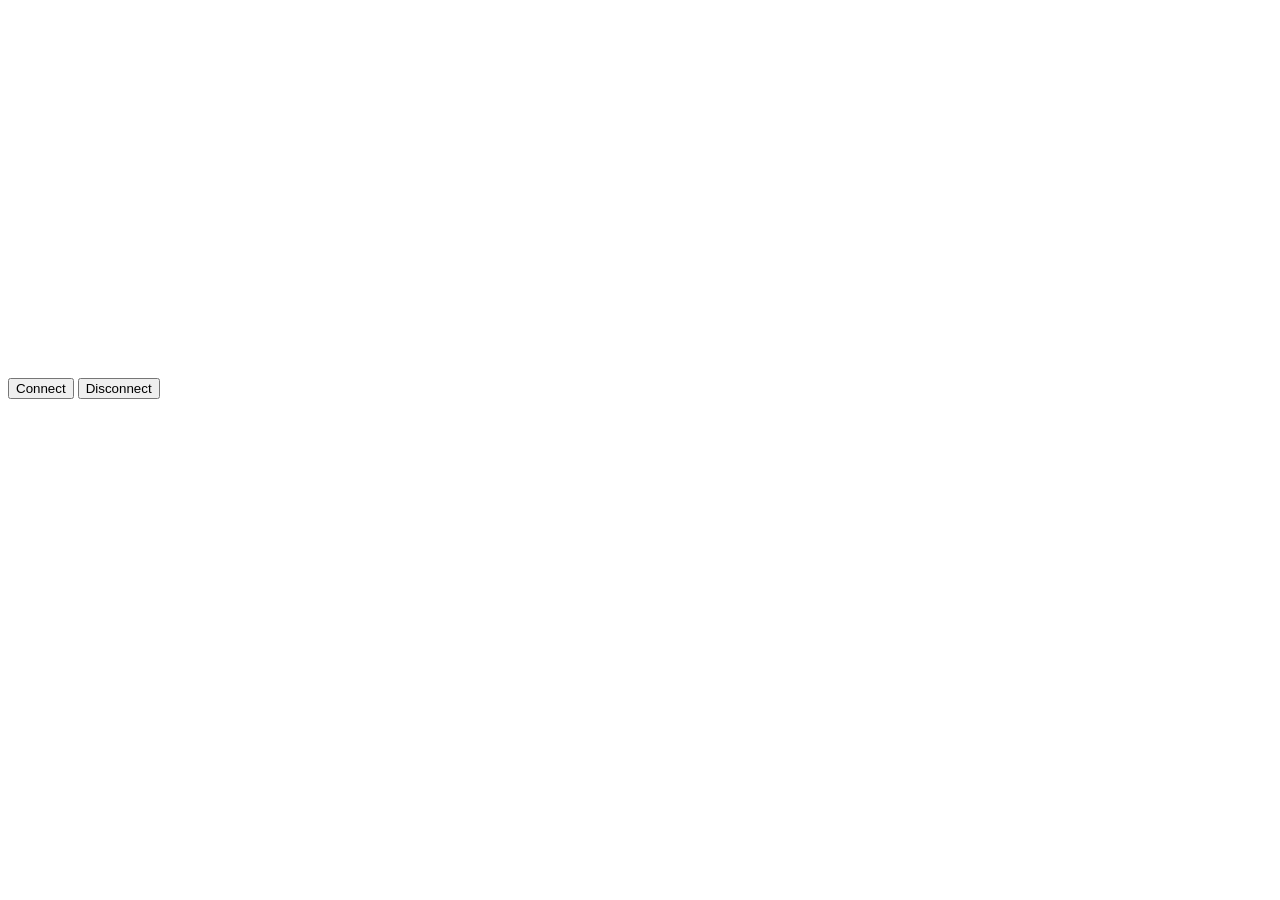
==== index.html @ 725ea94a "Update index.html" ====
</html>
<head>
  <title>Bangle.js Heartrate streaming graph</title>
</head>
<body>
  <script src="https://canvasjs.com/assets/script/canvasjs.min.js"></script>
  <script src="https://www.puck-js.com/puck.js"></script>
  <div id="chartContainer" style="height: 370px; width:100%;"></div>
  <button id="btnConnect">Connect</button>
  <button id="btndisconnect">Disconnect</button>
</body>
</html>
<script>
  // Code to upload to Bangle.js
  var BANGLE_CODE = `
  Bangle.setHRMPower(1)
  Bangle.on('HRM',function(hrm) {
    var d = [
      "H",
      hrm.bpm,
      hrm.confidence
      ];
    Bluetooth.println(d.join(","));
  })
  `;

  // When we click the connect button...
  var connection;
  document.getElementById("btnConnect").addEventListener("click", function() {
    // disconnect if connected already
    if (connection) {
      connection.close();
      connection = undefined;
    }
    // Connect
    Puck.connect(function(c) {
      if (!c) {
        alert("Couldn't connect!");
        return;
      }
      connection = c;
      // Handle the data we get back, and call 'onLine'
      // whenever we get a line
      var buf = "";
      connection.on("data", function(d) {
        buf += d;
        var l = buf.split("\n");
        buf = l.pop();
        l.forEach(onLine);
      });
      // First, reset the Bangle
      connection.write("reset();\n", function() {
        // Wait for it to reset itself
        setTimeout(function() {
          // Now upload our code to it
          connection.write("\x03\x10if(1){"+BANGLE_CODE+"}\n",
            function() { console.log("Ready..."); });
        }, 1500);
      });
    });
  });


  //Disconnect
  var connection;
  document.getElementById("btndisconnect").addEventListener("click", function() {
      connection.close();
    alert("Successfully Disconnected!!");
  });

  //Chart Setup
  var dps = []; // dataPoints
  var chart = new CanvasJS.Chart("chartContainer", {
    title :{
      text: "Bangle.js HeartRate Monitoring Over Time"
    },
    axisY:{
      title: "Heart Rate",
    },
    axisX:{
      title: "Time",
      valueFormatString: "HH:mm:ss",
    },
    data: [{
      type: "spline",
      indexLabel: "{y}",
      dataPoints: dps
    }]
  });

  chart.render();
  var dataLength = 30; // number of dataPoints visible at any point

  var updateChart = function (hr) {
    if (dps.length <= dataLength) {
      labelVal = new Date().toISOString();
      xVal = new Date;
      yVal = hr;
      dps.push({
        x: xVal,
        y: yVal
      });
    }

    if (dps.length > dataLength) {
      dps.shift();
    }

    chart.render();
  };

  // When we get a line of data, check it and if it's
  // from the heart rate monitor, update it
  function onLine(line) {
    console.log("RECEIVED:"+line);
    var d = line.split(",");
    if (d.length==3 && d[0]=="H") {
      // we have an HR monitor reading
      var hr_data = {
        hr : parseInt(d[1]),
        conf : parseInt(d[2]),
      };
      updateChart(hr_data.hr);
    }
  }

</script>
</html>
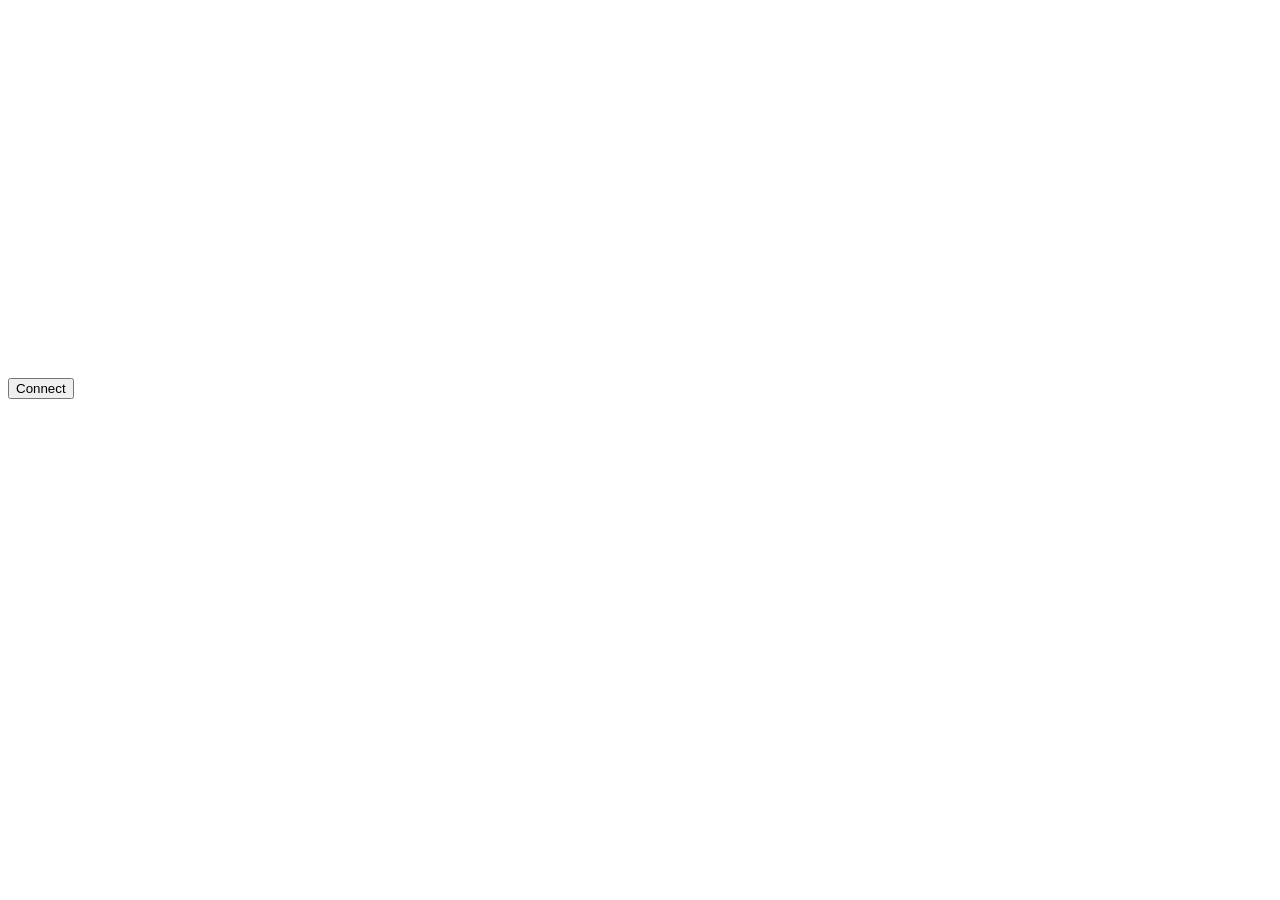
==== commit b81b47cc: "Update index.html" ====
--- a/index.html
+++ b/index.html
@@ -7,7 +7,6 @@
   <script src="https://www.puck-js.com/puck.js"></script>
   <div id="chartContainer" style="height: 370px; width:100%;"></div>
   <button id="btnConnect">Connect</button>
-  <button id="btndisconnect">Disconnect</button>
 </body>
 </html>
 <script>
@@ -58,14 +57,6 @@
         }, 1500);
       });
     });
-  });
-
-
-  //Disconnect
-  var connection;
-  document.getElementById("btndisconnect").addEventListener("click", function() {
-      connection.close();
-    alert("Successfully Disconnected!!");
   });
 
   //Chart Setup
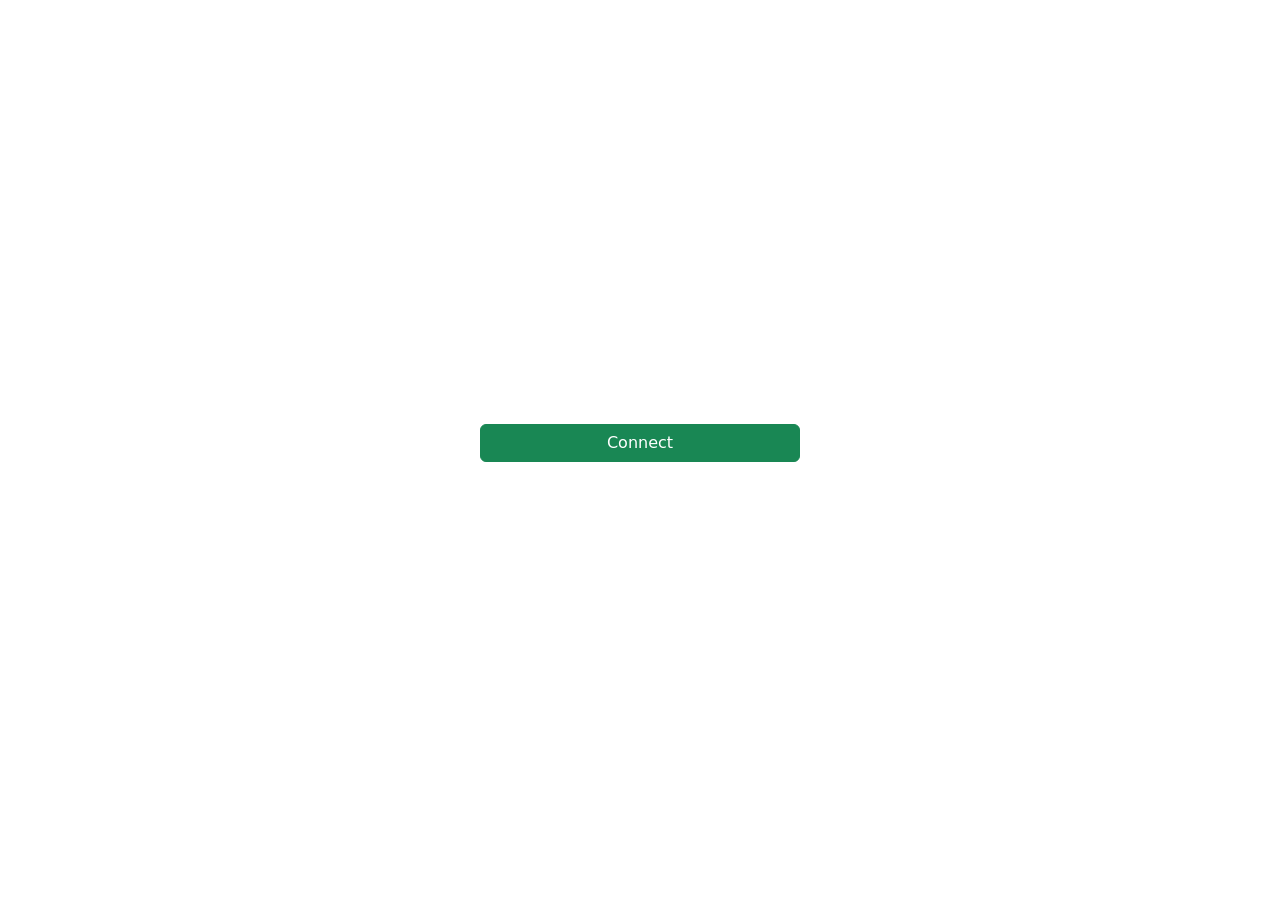
==== commit 126306f6: "Update index.html" ====
--- a/index.html
+++ b/index.html
@@ -1,14 +1,22 @@
 </html>
 <head>
-  <title>Bangle.js Heartrate streaming graph</title>
+  <title>Real Time Heartrate Streaming</title>
 </head>
 <body>
+  <!-- CSS only -->
+<link href="https://cdn.jsdelivr.net/npm/bootstrap@5.2.3/dist/css/bootstrap.min.css" 
+rel="stylesheet" integrity="sha384-rbsA2VBKQhggwzxH7pPCaAqO46MgnOM80zW1RWuH61DGLwZJEdK2Kadq2F9CUG65" 
+crossorigin="anonymous">
   <script src="https://canvasjs.com/assets/script/canvasjs.min.js"></script>
   <script src="https://www.puck-js.com/puck.js"></script>
-  <div id="chartContainer" style="height: 370px; width:100%;"></div>
-  <button id="btnConnect">Connect</button>
+  <div id="chartContainer" style="height: 400px; width:100%;"></div>
+  <br>
+  <div class="d-grid gap-2 col-3 mx-auto">
+  <button type="button" class="btn btn-success" id="btnConnect">Connect</button>
+  </div>
 </body>
 </html>
+
 <script>
   // Code to upload to Bangle.js
   var BANGLE_CODE = `
@@ -60,27 +68,31 @@
   });
 
   //Chart Setup
-  var dps = []; // dataPoints
+  var dps = []; 
   var chart = new CanvasJS.Chart("chartContainer", {
     title :{
-      text: "Bangle.js HeartRate Monitoring Over Time"
+      text: "Realtime Heart Rate Streaming"
     },
     axisY:{
       title: "Heart Rate",
+      labelFontSize: 20,
+      labelFontColor: "red",
     },
     axisX:{
       title: "Time",
+      labelFontSize: 20,
+      labelFontColor: "red",
       valueFormatString: "HH:mm:ss",
     },
     data: [{
-      type: "spline",
+      type: "line",
       indexLabel: "{y}",
       dataPoints: dps
     }]
   });
 
   chart.render();
-  var dataLength = 30; // number of dataPoints visible at any point
+  var dataLength = 30;
 
   var updateChart = function (hr) {
     if (dps.length <= dataLength) {
@@ -116,4 +128,8 @@
   }
 
 </script>
+<!-- JavaScript Bundle with Popper -->
+<script src="https://cdn.jsdelivr.net/npm/bootstrap@5.2.3/dist/js/bootstrap.bundle.min.js" 
+integrity="sha384-kenU1KFdBIe4zVF0s0G1M5b4hcpxyD9F7jL+jjXkk+Q2h455rYXK/7HAuoJl+0I4" 
+crossorigin="anonymous"></script>
 </html>
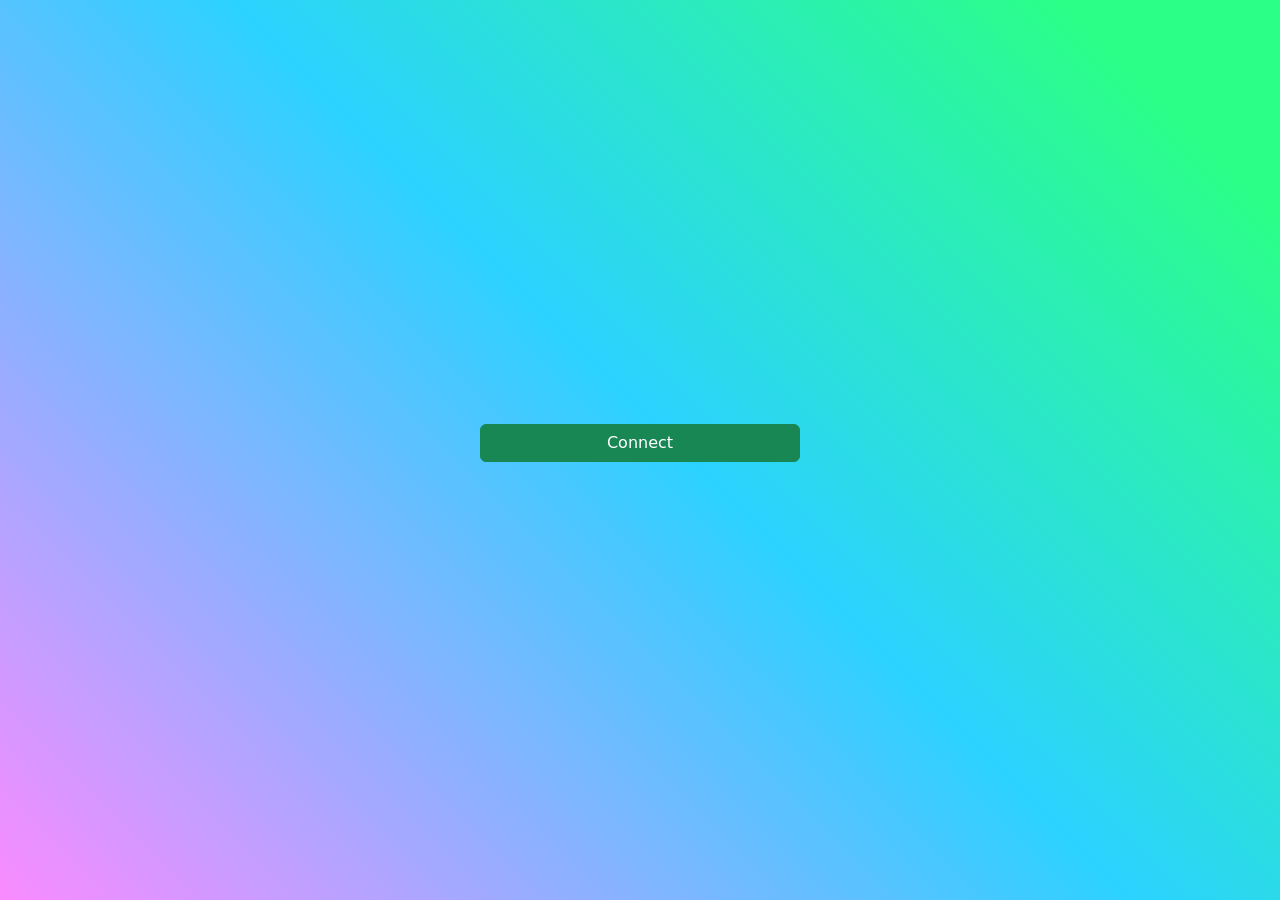
==== commit 61b0be9c: "Update index.html" ====
--- a/index.html
+++ b/index.html
@@ -7,6 +7,7 @@
 <link href="https://cdn.jsdelivr.net/npm/bootstrap@5.2.3/dist/css/bootstrap.min.css" 
 rel="stylesheet" integrity="sha384-rbsA2VBKQhggwzxH7pPCaAqO46MgnOM80zW1RWuH61DGLwZJEdK2Kadq2F9CUG65" 
 crossorigin="anonymous">
+<link rel="stylesheet" href="home.css">
   <script src="https://canvasjs.com/assets/script/canvasjs.min.js"></script>
   <script src="https://www.puck-js.com/puck.js"></script>
   <div id="chartContainer" style="height: 400px; width:100%;"></div>
@@ -14,6 +15,8 @@
   <div class="d-grid gap-2 col-3 mx-auto">
   <button type="button" class="btn btn-success" id="btnConnect">Connect</button>
   </div>
+
+  
 </body>
 </html>
 
@@ -70,6 +73,7 @@
   //Chart Setup
   var dps = []; 
   var chart = new CanvasJS.Chart("chartContainer", {
+    backgroundColor:"#2BD2FF",
     title :{
       text: "Realtime Heart Rate Streaming"
     },
@@ -85,7 +89,7 @@
       valueFormatString: "HH:mm:ss",
     },
     data: [{
-      type: "line",
+      type: "spline",
       indexLabel: "{y}",
       dataPoints: dps
     }]
--- a/home.css
+++ b/home.css
@@ -0,0 +1,5 @@
+body{
+    background-color: #FA8BFF;
+background-image: linear-gradient(45deg, #FA8BFF 0%, #2BD2FF 52%, #2BFF88 90%);
+
+}
